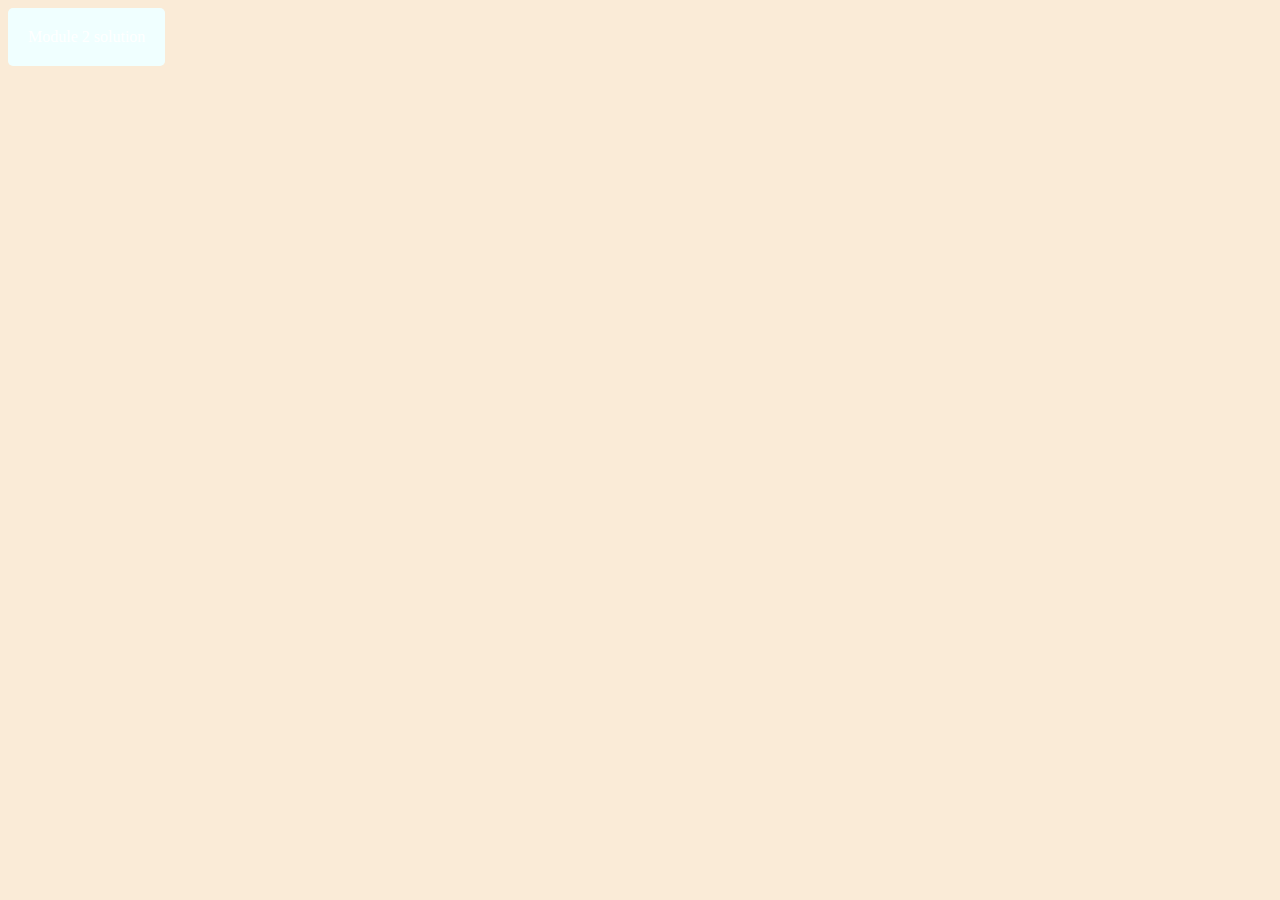
==== index.html @ f2a2d9f5 "index" ====
<html lang="en">
<head>
    <meta charset="UTF-8">
    <meta http-equiv="X-UA-Compatible" content="IE=edge">
    <meta name="viewport" content="width=device-width, initial-scale=1.0">
    <title>Document</title>
    <style>
        body{
            background-color: antiquewhite;
        }
        
        .square-button {
            display: inline-block;
            padding: 20px; 
            background-color: azure; 
            color: #fff; 
            text-decoration: none;
            border: none;
            border-radius: 5px; 
            cursor: pointer;
        }
    </style>
</head>
<body>
    <a href="https://example.com" class="square-button">Module 2 solution</a>
</body>
</html>
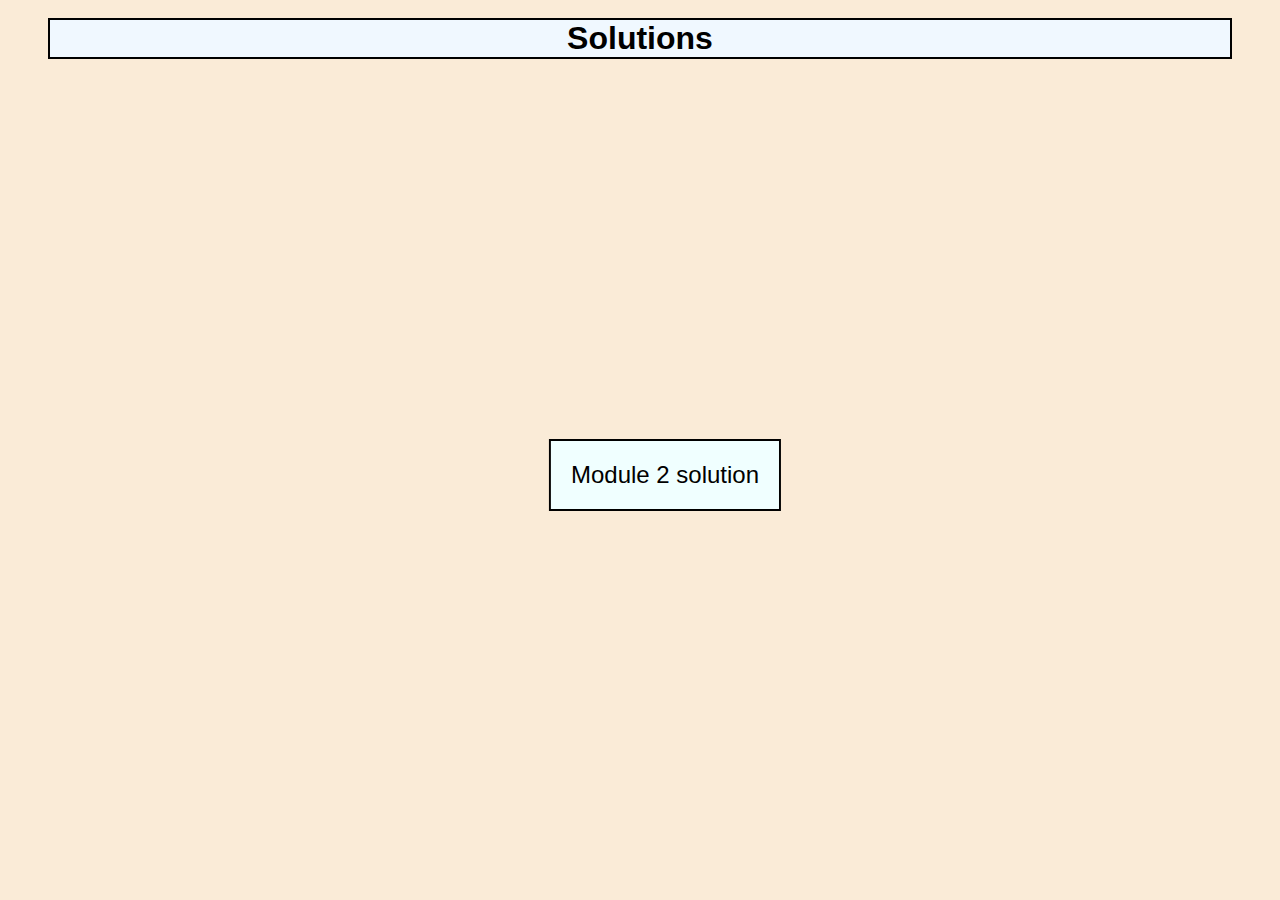
==== commit b30331d6: "index" ====
--- a/index.html
+++ b/index.html
@@ -5,23 +5,44 @@
     <meta name="viewport" content="width=device-width, initial-scale=1.0">
     <title>Document</title>
     <style>
+        h1{
+            background-color: aliceblue;
+            font-family: arial;
+            text-align: center;
+            border: 2px solid black;
+        }
+
         body{
             background-color: antiquewhite;
+            padding: 10px 40px 10px 40px
         }
-        
+        .container{
+            font-family: arial;
+            font-size: 24px;
+            margin: 25px;
+            position: absolute;
+            top: 50%;
+            left: 50%;
+            transform: translate(-50%, -50%);
+            border: 2px solid black;
+        }
         .square-button {
             display: inline-block;
             padding: 20px; 
             background-color: azure; 
-            color: #fff; 
+            color: black; 
             text-decoration: none;
             border: none;
-            border-radius: 5px; 
             cursor: pointer;
         }
     </style>
 </head>
 <body>
-    <a href="https://example.com" class="square-button">Module 2 solution</a>
+    <h1>
+        Solutions
+    </h1>
+<div class="container">
+    <a href="mod2-solution/module2.html" class="square-button">Module 2 solution</a>
+</div>
 </body>
 </html>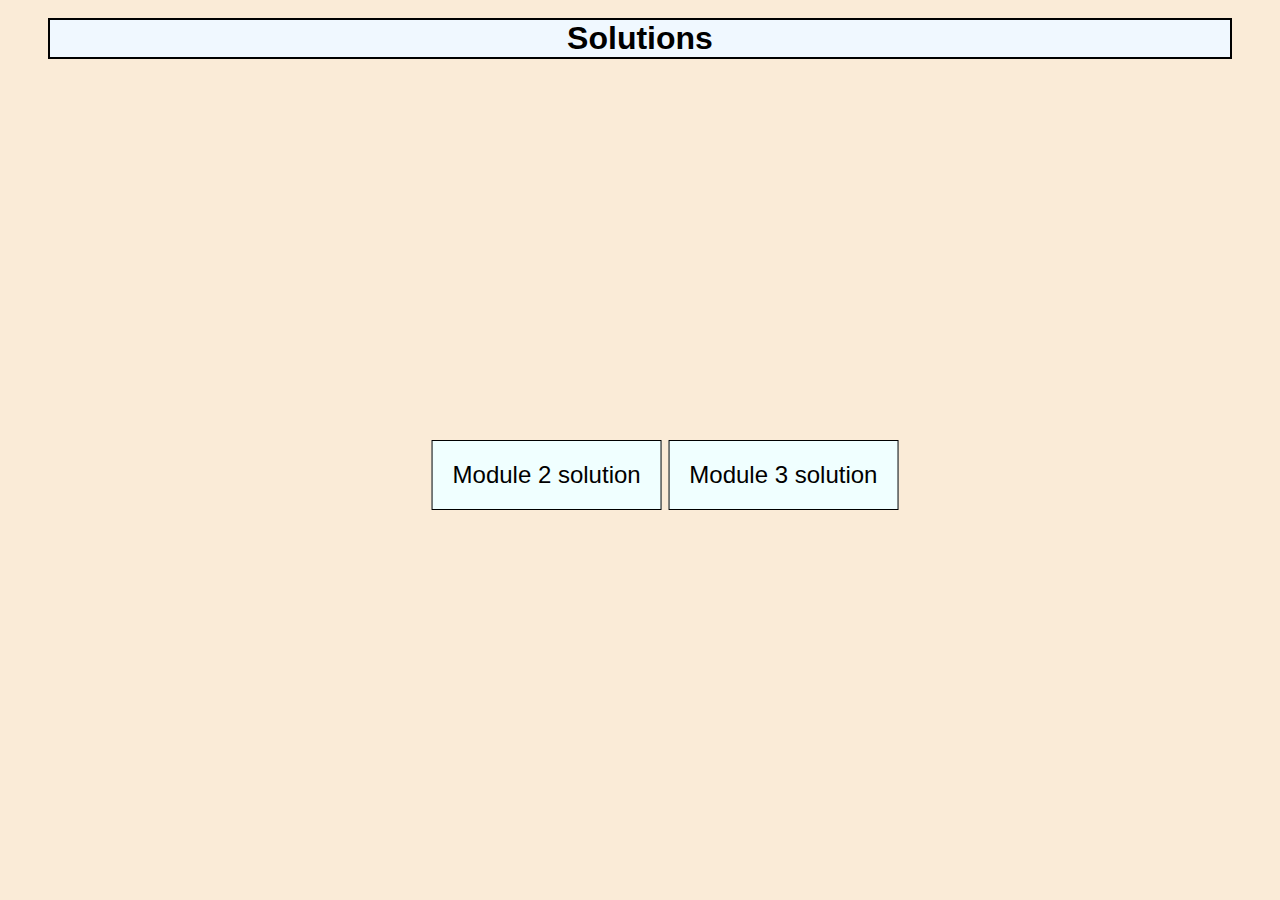
==== commit 13b0329b: "module3" ====
--- a/index.html
+++ b/index.html
@@ -24,7 +24,7 @@
             top: 50%;
             left: 50%;
             transform: translate(-50%, -50%);
-            border: 2px solid black;
+    
         }
         .square-button {
             display: inline-block;
@@ -32,7 +32,7 @@
             background-color: azure; 
             color: black; 
             text-decoration: none;
-            border: none;
+            border: 1px solid black;
             cursor: pointer;
         }
     </style>
@@ -43,6 +43,7 @@
     </h1>
 <div class="container">
     <a href="mod2-solution/module2.html" class="square-button">Module 2 solution</a>
+    <a href="mod3-solution/module3.html" class="square-button">Module 3 solution</a>
 </div>
 </body>
 </html>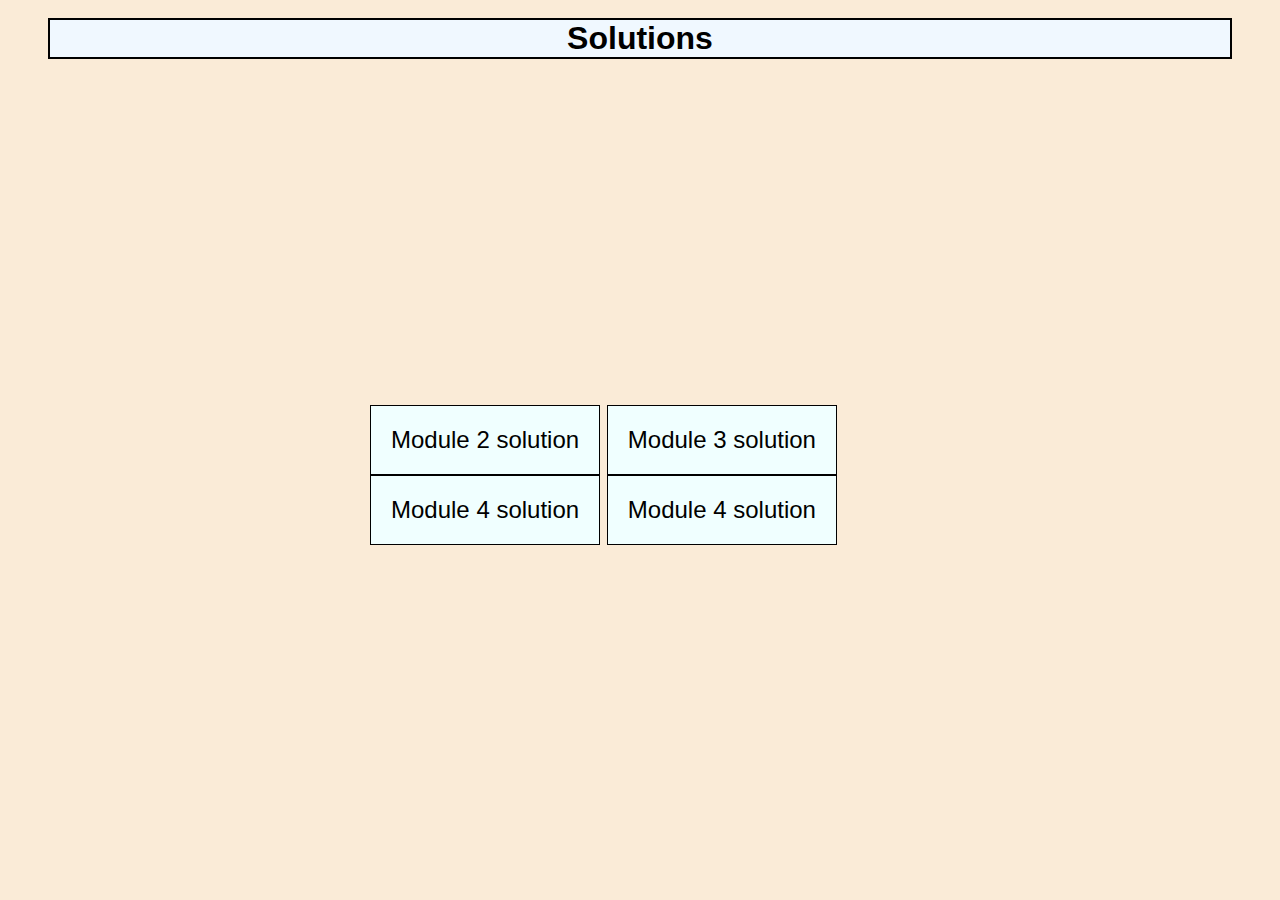
==== commit fb81e923: "Added module 5 solution" ====
--- a/index.html
+++ b/index.html
@@ -44,6 +44,8 @@
 <div class="container">
     <a href="mod2-solution/module2.html" class="square-button">Module 2 solution</a>
     <a href="mod3-solution/module3.html" class="square-button">Module 3 solution</a>
+    <a href="mod4-solution/module4.html" class="square-button">Module 4 solution</a>
+    <a href="mod5-solution/index.html" class="square-button">Module 4 solution</a>
 </div>
 </body>
 </html>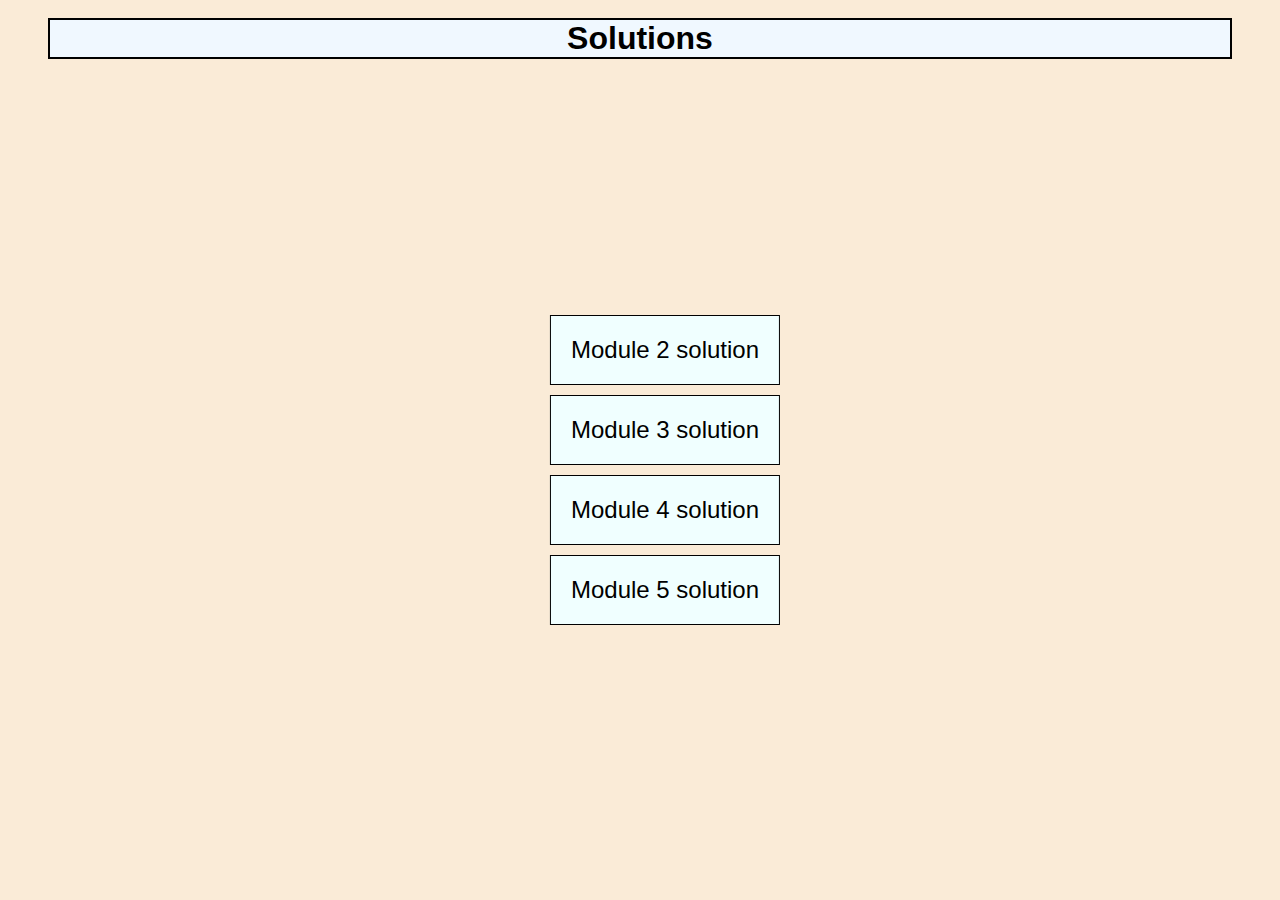
==== commit 24b4c52b: "Added module 5 solution" ====
--- a/index.html
+++ b/index.html
@@ -27,13 +27,14 @@
     
         }
         .square-button {
-            display: inline-block;
-            padding: 20px; 
-            background-color: azure; 
-            color: black; 
+            display: block;     
+            padding: 20px;
+            background-color: azure;
+            color: black;
             text-decoration: none;
             border: 1px solid black;
             cursor: pointer;
+            margin-bottom: 10px; 
         }
     </style>
 </head>
@@ -45,7 +46,7 @@
     <a href="mod2-solution/module2.html" class="square-button">Module 2 solution</a>
     <a href="mod3-solution/module3.html" class="square-button">Module 3 solution</a>
     <a href="mod4-solution/module4.html" class="square-button">Module 4 solution</a>
-    <a href="mod5-solution/index.html" class="square-button">Module 4 solution</a>
+    <a href="mod5-solution/index.html" class="square-button">Module 5 solution</a>
 </div>
 </body>
 </html>